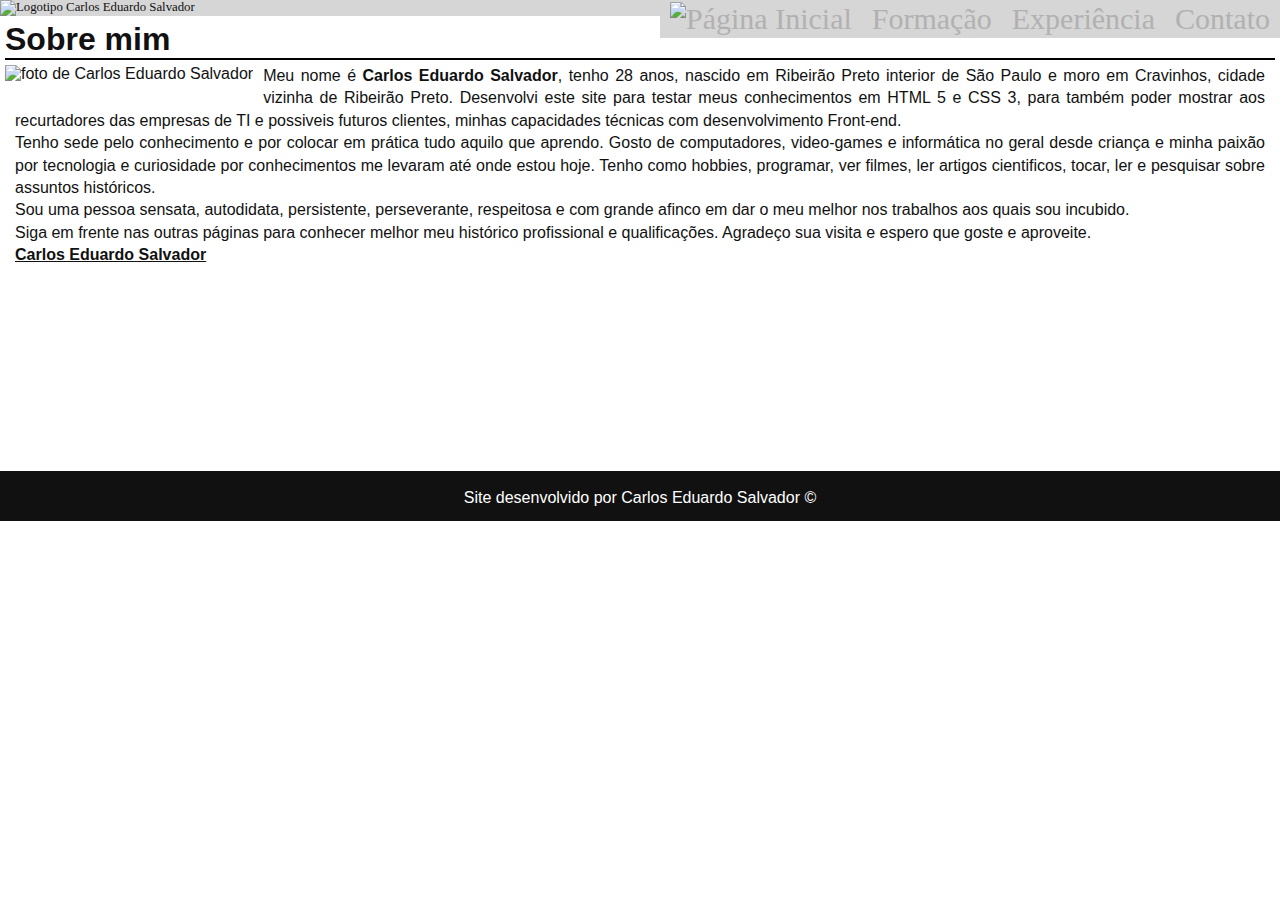
==== index.html @ 87072bbd "Melhorias no design e sender 1.0.3" ====
<!DOCTYPE html>
<html lang="pt-BR">
<head>
    <meta charset="UTF-8">
    <meta name="viewport" content="width=device-width, initial-scale=1.0">
    <title>Home</title>
    <link rel="shortcut icon" type="image/x-icon" href="images/favicon.ico">

    <!--CSS-->
    <link href="css/style.css" type="text/css"  rel="stylesheet">
</head>
<body>
    <header>
        <!-- <section id="content"></section> -->
        <div id="menu">
         <nav>
             <ul>
                 <li><a title="Meios de comunicação" href="contato.html">Contato</a></li>
                 <li><a title="Experiências profissionais e qualificações" href="experiencia.html">Experiência</a></li>
                 <li><a title="Formação escolar e profissional" href="formacao.html">Formação</a></li>
                 <li><a title="Página inicial" href="index.html"><img src="images/home.png" height="20" alt="Página Inicial"></a></li>
                 <li><img src="images/logo.png" height="50" alt="Logotipo Carlos Eduardo Salvador" /></li>
             </ul>
         </nav>
        </div>
    </header>
    <div class="title">
        <h1>Sobre mim</h1>
        <hr color="black">
    </div>
    <div>
        <figure>
            <img src="images/eu.png" width="200" height="200" alt="foto de Carlos Eduardo Salvador">
        </figure>
        <p id="intro"> Meu nome é <strong>Carlos Eduardo Salvador</strong>,
           tenho 28 anos, nascido em Ribeirão Preto interior de São Paulo
           e moro em Cravinhos, cidade vizinha de Ribeirão Preto.
           Desenvolvi este site para testar meus conhecimentos em HTML 5 e CSS 3,
           para também poder mostrar aos recurtadores das empresas de TI e possiveis
           futuros clientes, minhas capacidades técnicas com desenvolvimento Front-end.<br />
           Tenho sede pelo conhecimento e por colocar em prática tudo aquilo que 
           aprendo. Gosto de computadores, video-games e informática no geral desde 
           criança e minha paixão por tecnologia e curiosidade por conhecimentos me levaram até 
           onde estou hoje. Tenho como hobbies, programar, ver filmes, ler artigos cientificos, tocar, ler e pesquisar
           sobre assuntos históricos. <br />
           Sou uma pessoa sensata, autodidata, persistente, perseverante, respeitosa e com grande afinco
           em dar o meu melhor nos trabalhos aos quais sou incubido.<br />
           Siga em frente nas outras páginas para conhecer melhor meu histórico profissional e qualificações. Agradeço 
           sua visita e espero que goste e aproveite. <br/>
           <b><u>Carlos Eduardo Salvador</u></b></p>
    </div>
    <footer>
      <div>
         <br />
         <p>Site desenvolvido por Carlos Eduardo Salvador &copy;</p>
      </div>
    </footer>
    <!-- Requisição AJAX 
    <script>
        document.querySelectorAll('a').forEach(link => {
            const content = document.getElementById('content');

            link.onclick = function(e) {
                e.preventDefault();
                fetch(link.href)
                   .then(resp => resp.text())
                   .then(html => content.innerHTML = html);
            }
        })
    </script> -->
</body>
</html>
---- css/style.css ----
* {
    padding: 0px;
    margin: 0px;
}
html, body {
    height: 100%;
}
body {
    font-family: Arial, Helvetica, sans-serif;
    color: #111111;
}
#menu ul {
    width: 100%;
    height: 50%;
    background-color: #d6d6d6;
    list-style: none;
    font: 80% Tahoma;
}
#menu ul li { 
    display: inline;
}
#menu ul li a {
    background-color: #d6d6d6;
    color: #b1b1b1;
    text-decoration: none;
    border-bottom: 3px solid #ffffff;
    padding: 2px 10px;
    font-size: 30px;
    float: right;
}
#menu ul li a:hover {
    background-color: #d6d6d6;
    color: #6d6d6d;
    border-bottom: 3px solid #EA0000;
}
div.title {
    padding: 5px;
    margin: 0px;
}
figure {
    float: left;
    margin: 0px 10px 10px 5px;
}
#intro {
    line-height: 1.4em;
    vertical-align: top;
    text-align: justify;
    padding: 0px;
    margin: 0px 15px;
}
div.description {
    padding: 5px;
    margin: 0px;
}
.divider {
    margin-left: 30%;
}
form {
    font-family: Arial, Helvetica, sans-serif;
    font-size: 15px;
    background-color: #ffffff;
    max-width: 500px;
}
input, textarea {
    width: 200px;
    padding: 10px;
    color: #111111;
    margin-left: 20px;
    -webkit-border-radius: 5px;
    -moz-border-radius: 5px;
    border: 1px solid;
}
input:hover, textarea:hover, input:focus, textarea:focus {
    border-color: #111111;
    box-shadow: 5px 0px 9px #6d6d6d;
    background-color: #ffffff;
    color: #111111;
    font-weight: bold;
}
.submit input {
    background-color: #ffffff;
    height: 40px;
    width: 100px;
    font-weight: bold;
    border-radius: 5px;
    -webkit-border-radius: 5px;
    -moz-border-radius: 5px;
    border: 1px solid;
    color: #111111;
}
textarea {
    width: 400px;
    height: 120px;
    line-height: 20px;
    max-width: 400px;
}
form label {
    margin-left: 20px;
    color: #111111;
    font-weight: bold;
}
footer {
    position: relative;
    height: 50px;
    margin-top: 16%;
    bottom: 0%;
    width: 100%;
    text-align: center;
    background-color: #111111;
    color: #ffffff;
}
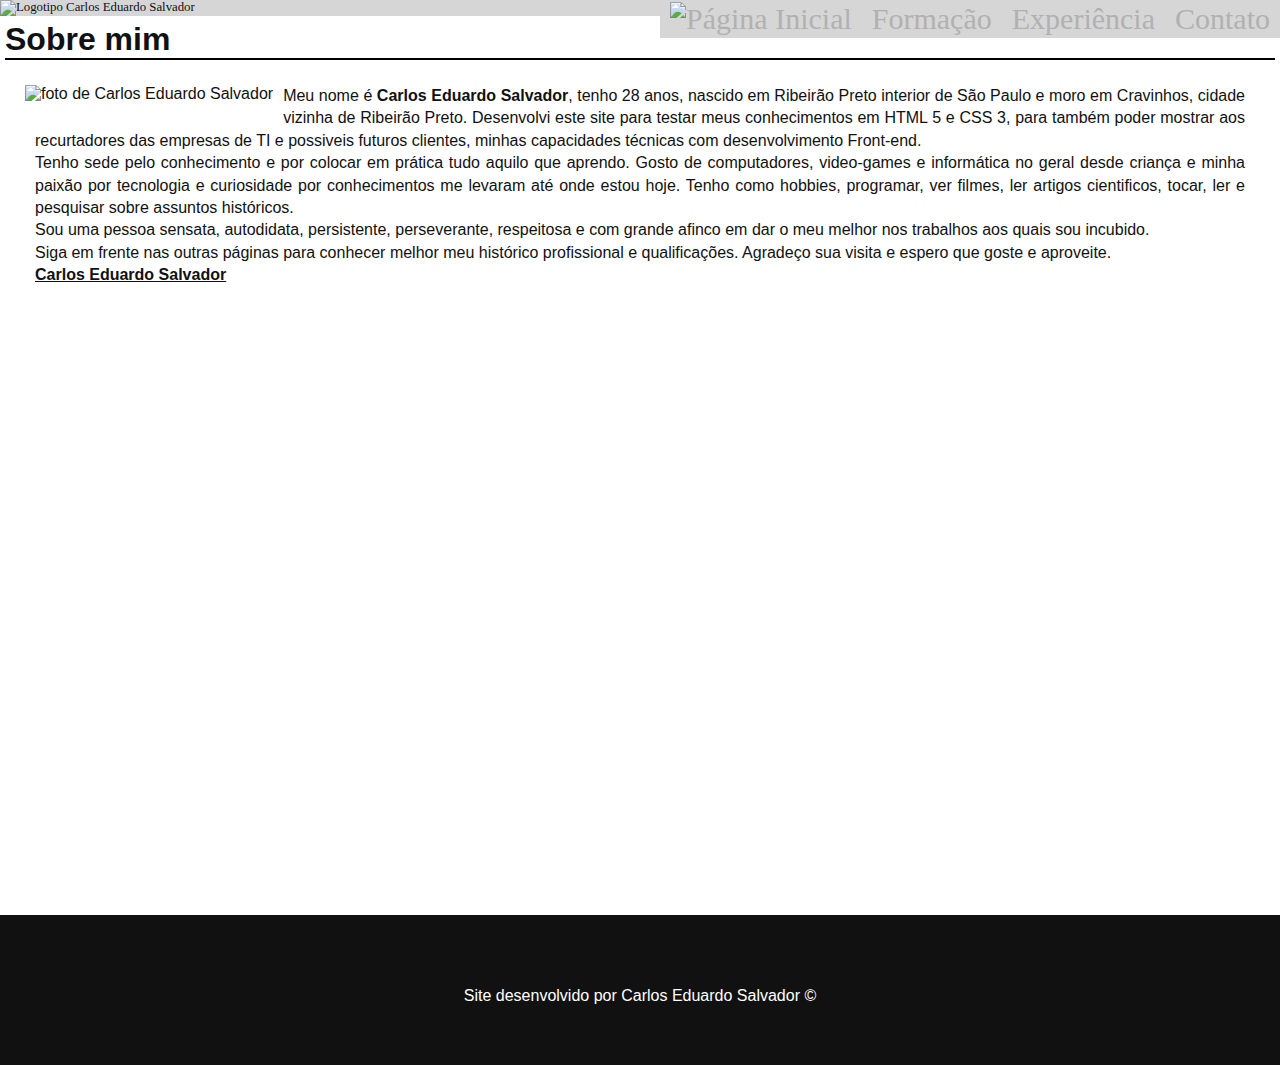
==== commit 690b156e: "Aumento do footer, melhorias no Design" ====
--- a/index.html
+++ b/index.html
@@ -28,29 +28,34 @@
         <h1>Sobre mim</h1>
         <hr color="black">
     </div>
-    <div>
-        <figure>
-            <img src="images/eu.png" width="200" height="200" alt="foto de Carlos Eduardo Salvador">
-        </figure>
-        <p id="intro"> Meu nome é <strong>Carlos Eduardo Salvador</strong>,
-           tenho 28 anos, nascido em Ribeirão Preto interior de São Paulo
-           e moro em Cravinhos, cidade vizinha de Ribeirão Preto.
-           Desenvolvi este site para testar meus conhecimentos em HTML 5 e CSS 3,
-           para também poder mostrar aos recurtadores das empresas de TI e possiveis
-           futuros clientes, minhas capacidades técnicas com desenvolvimento Front-end.<br />
-           Tenho sede pelo conhecimento e por colocar em prática tudo aquilo que 
-           aprendo. Gosto de computadores, video-games e informática no geral desde 
-           criança e minha paixão por tecnologia e curiosidade por conhecimentos me levaram até 
-           onde estou hoje. Tenho como hobbies, programar, ver filmes, ler artigos cientificos, tocar, ler e pesquisar
-           sobre assuntos históricos. <br />
-           Sou uma pessoa sensata, autodidata, persistente, perseverante, respeitosa e com grande afinco
-           em dar o meu melhor nos trabalhos aos quais sou incubido.<br />
-           Siga em frente nas outras páginas para conhecer melhor meu histórico profissional e qualificações. Agradeço 
-           sua visita e espero que goste e aproveite. <br/>
-           <b><u>Carlos Eduardo Salvador</u></b></p>
+    <div class="content">
+       <div class="content-inside">
+            <figure>
+              <img src="images/eu.png" width="200" height="215" alt="foto de Carlos Eduardo Salvador">
+            </figure>
+            <p id="intro"> Meu nome é <strong>Carlos Eduardo Salvador</strong>,
+               tenho 28 anos, nascido em Ribeirão Preto interior de São Paulo
+               e moro em Cravinhos, cidade vizinha de Ribeirão Preto.
+               Desenvolvi este site para testar meus conhecimentos em HTML 5 e CSS 3,
+               para também poder mostrar aos recurtadores das empresas de TI e possiveis
+               futuros clientes, minhas capacidades técnicas com desenvolvimento Front-end.<br />
+               Tenho sede pelo conhecimento e por colocar em prática tudo aquilo que 
+               aprendo. Gosto de computadores, video-games e informática no geral desde 
+               criança e minha paixão por tecnologia e curiosidade por conhecimentos me levaram até 
+               onde estou hoje. Tenho como hobbies, programar, ver filmes, ler artigos cientificos, tocar, ler e pesquisar
+               sobre assuntos históricos. <br />
+               Sou uma pessoa sensata, autodidata, persistente, perseverante, respeitosa e com grande afinco
+               em dar o meu melhor nos trabalhos aos quais sou incubido.<br />
+               Siga em frente nas outras páginas para conhecer melhor meu histórico profissional e qualificações. Agradeço 
+               sua visita e espero que goste e aproveite. <br/>
+               <b><u>Carlos Eduardo Salvador</u></b></p>
+        </div>
     </div>
-    <footer>
+    <footer class="footer">
       <div>
+         <br />
+         <br />
+         <br />
          <br />
          <p>Site desenvolvido por Carlos Eduardo Salvador &copy;</p>
       </div>
--- a/css/style.css
+++ b/css/style.css
@@ -1,17 +1,20 @@
-* {
-    padding: 0px;
-    margin: 0px;
-}
 html, body {
     height: 100%;
+}
+* {margin:0;padding:0;list-style:none;vertical-align:baseline;}
+*,
+*:before,
+*:after {
+  box-sizing: inherit;
 }
 body {
     font-family: Arial, Helvetica, sans-serif;
     color: #111111;
+    min-height: 100%;
 }
 #menu ul {
     width: 100%;
-    height: 50%;
+    height: 100%;
     background-color: #d6d6d6;
     list-style: none;
     font: 80% Tahoma;
@@ -33,6 +36,13 @@
     color: #6d6d6d;
     border-bottom: 3px solid #EA0000;
 }
+.content {
+    min-height: 100%;
+}
+.content-inside {
+    padding: 20px;
+    padding-bottom: 50px;
+}
 div.title {
     padding: 5px;
     margin: 0px;
@@ -51,6 +61,7 @@
 div.description {
     padding: 5px;
     margin: 0px;
+    /*text-align: justify;*/
 }
 .divider {
     margin-left: 30%;
@@ -59,13 +70,13 @@
     font-family: Arial, Helvetica, sans-serif;
     font-size: 15px;
     background-color: #ffffff;
-    max-width: 500px;
+    max-width: 300px;
 }
 input, textarea {
-    width: 200px;
+    width: 80%;
     padding: 10px;
     color: #111111;
-    margin-left: 20px;
+    margin-left: 2%;
     -webkit-border-radius: 5px;
     -moz-border-radius: 5px;
     border: 1px solid;
@@ -89,21 +100,19 @@
     color: #111111;
 }
 textarea {
-    width: 400px;
+    width: 240px;
     height: 120px;
     line-height: 20px;
-    max-width: 400px;
+    max-width: 300px;
 }
 form label {
     margin-left: 20px;
     color: #111111;
     font-weight: bold;
 }
-footer {
-    position: relative;
-    height: 50px;
-    margin-top: 16%;
-    bottom: 0%;
+.footer {
+    height: 150px;
+    margin-top: -50px;
     width: 100%;
     text-align: center;
     background-color: #111111;
